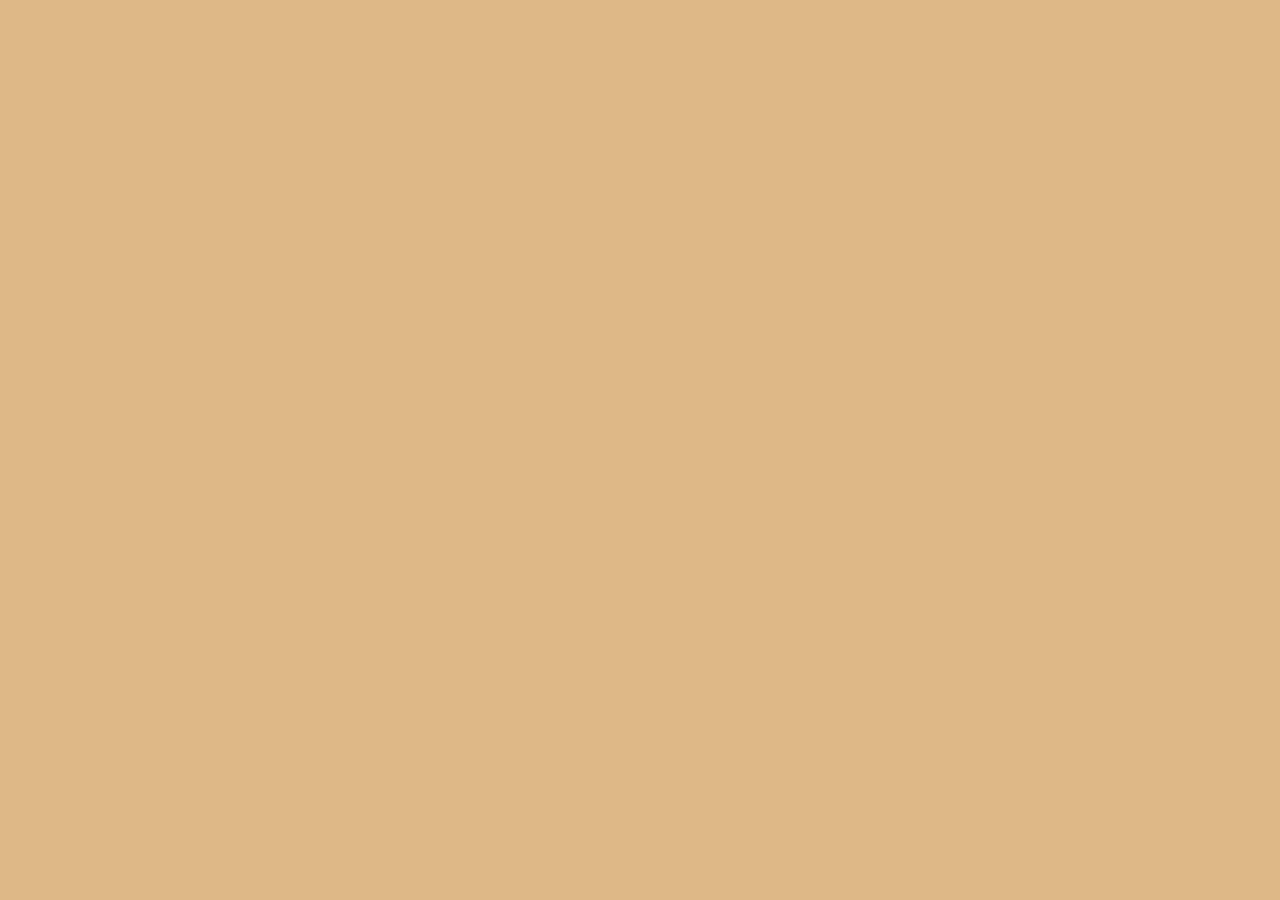
==== gymshark.html @ d9b0d1c5 "updated" ====
<!DOCTYPE html>
<html lang="en">
    <head>
        <meta charset="UTF-8">
        <meta name="viewport" content="width=device-width, initial-scale=1.0">
        <meta http-equiv="X-UA-Compatible" content="ie=edge">
        <title>Document</title>
        <link rel="stylesheet" href="gymshark.css">
    </head>
    <body>
        
    </body>
</html>
---- gymshark.css ----
.body,html{
    padding: 0%;
    margin: 0%;
    display: grid;
    background-color: burlywood
}
.menu_bar{
    width: 100%;
    height: 100px;
    background-color: blue;
    position: fixed;
    z-index: 100; 
}
.main{
    
}
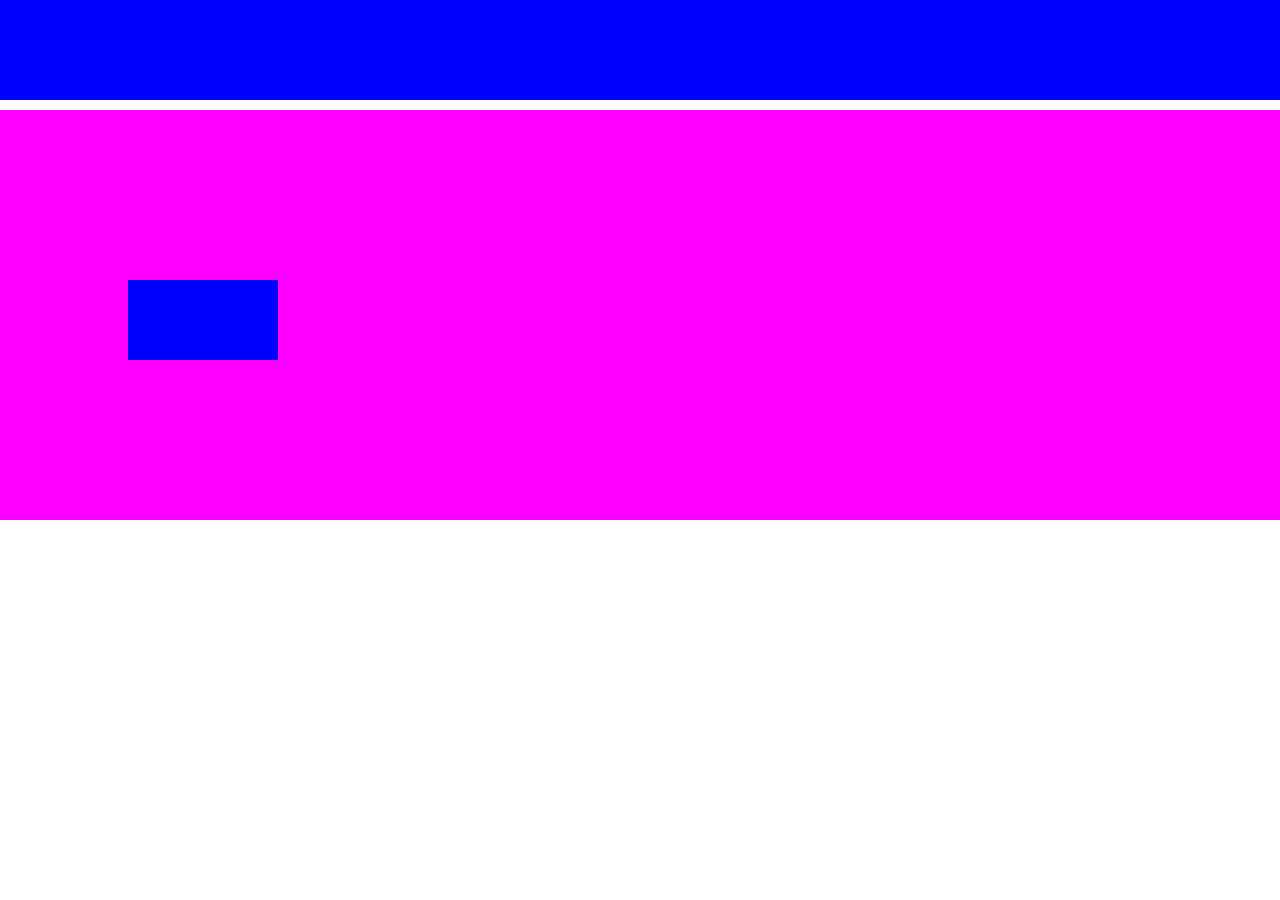
==== commit 10a70039: "updated.3" ====
--- a/gymshark.html
+++ b/gymshark.html
@@ -8,6 +8,63 @@
         <link rel="stylesheet" href="gymshark.css">
     </head>
     <body>
-        
+        <div class="menu_bar"></div>
+        <div class="main">
+            <div class="hero_images">
+                <div class="image">
+                    <div class="right_centered_text"></div>
+                </div>
+                <div class="image">
+                    <div class="left_centered_text"></div>
+                </div>
+            </div>
+            <div class="product_line">
+                <div class="new_releases">
+                    <div class="centered_left"></div>
+                </div>
+                <div class="product">
+                    <div class="description_bottom"></div>
+                </div>
+                <div class="product">
+                    <div class="description_bottom"></div>
+                </div>
+                <div class="product">
+                    <div class="description-bottom"></div>
+                </div>
+            </div>
+            <div class="hero_images">
+                <div class="image">
+                    <div class="right_centered_text"></div>
+                </div>
+            </div>
+            <div class="product_line">
+                <div class="new_releases">
+                    <div class="centered_left"></div>
+                </div>
+                <div class="product">
+                    <div class="description_bottom"></div>
+                </div>
+                <div class="product">
+                    <div class="description_bottom"></div>
+                </div>
+                <div class="product">
+                    <div class="description_bottom"></div>
+                </div>
+            </div>
+            <div class="hero_images">
+                <div class="image">
+                    <div class="middle_centered_text_right"></div>
+                    <div class="middle_centered_text_left"></div>
+                </div>
+                <div class="image">
+                    <div class="left_centered_text"></div>
+                    <div class="bottom_centered_text"></div>
+                </div>
+            </div>
+            <div class="footer">
+                <div class="left_centered_links"></div>
+                <div class="right_centered_contacts"></div>
+            </div>
+       </div>
     </body>
 </html>
--- a/gymshark.css
+++ b/gymshark.css
@@ -1,16 +1,69 @@
-.body,html{
-    padding: 0%;
-    margin: 0%;
-    display: grid;
-    background-color: burlywood
+body,html{
+    padding: 0;
+    margin: 0;
 }
 .menu_bar{
     width: 100%;
     height: 100px;
     background-color: blue;
     position: fixed;
+    top: 0;
+    left: 0;
     z-index: 100; 
 }
 .main{
-    
+    width: 100vw;
+    background-color: burlywood;
+    margin-top: 110px;
+}
+.hero_images{
+    width: 100vw;
+    background-color: black;
+    position: relative;
+    display: grid;
+    grid-template-rows: 1fr 1fr;
+    grid-row-gap: 5px;
+}
+.image{
+    width: 100vw;
+    height: 400px;
+    position: absolute;
+    background-color: fuchsia;
+}
+.right_centered_text{
+    position: absolute;
+    top: 40%;
+    right: 10%;
+    width: 150px;
+    height: 80px;
+    background-color: blue;
+}
+.left_centered_text{
+    position: absolute;
+    top: 40%;
+    left: 10%;
+    width: 150px;
+    height: 80px;
+    background-color: blue;   
+}
+.product_line{
+    width: 100vw;
+    display: grid;
+    grid-template-columns: 1fr 1fr 1fr 1fr;
+    grid-column-gap: 1em;
+    margin-top: 20px;
+    position: absolute; 
+}
+.new_releases{
+    position: absolute;
+    top: 140px;
+    left: 10%;
+    width: 120px;
+    height: 30px;
+    background-color: blue;
+}
+.product{
+    position: absolute;
+    width: 20%;
+    height: 300px;
 }